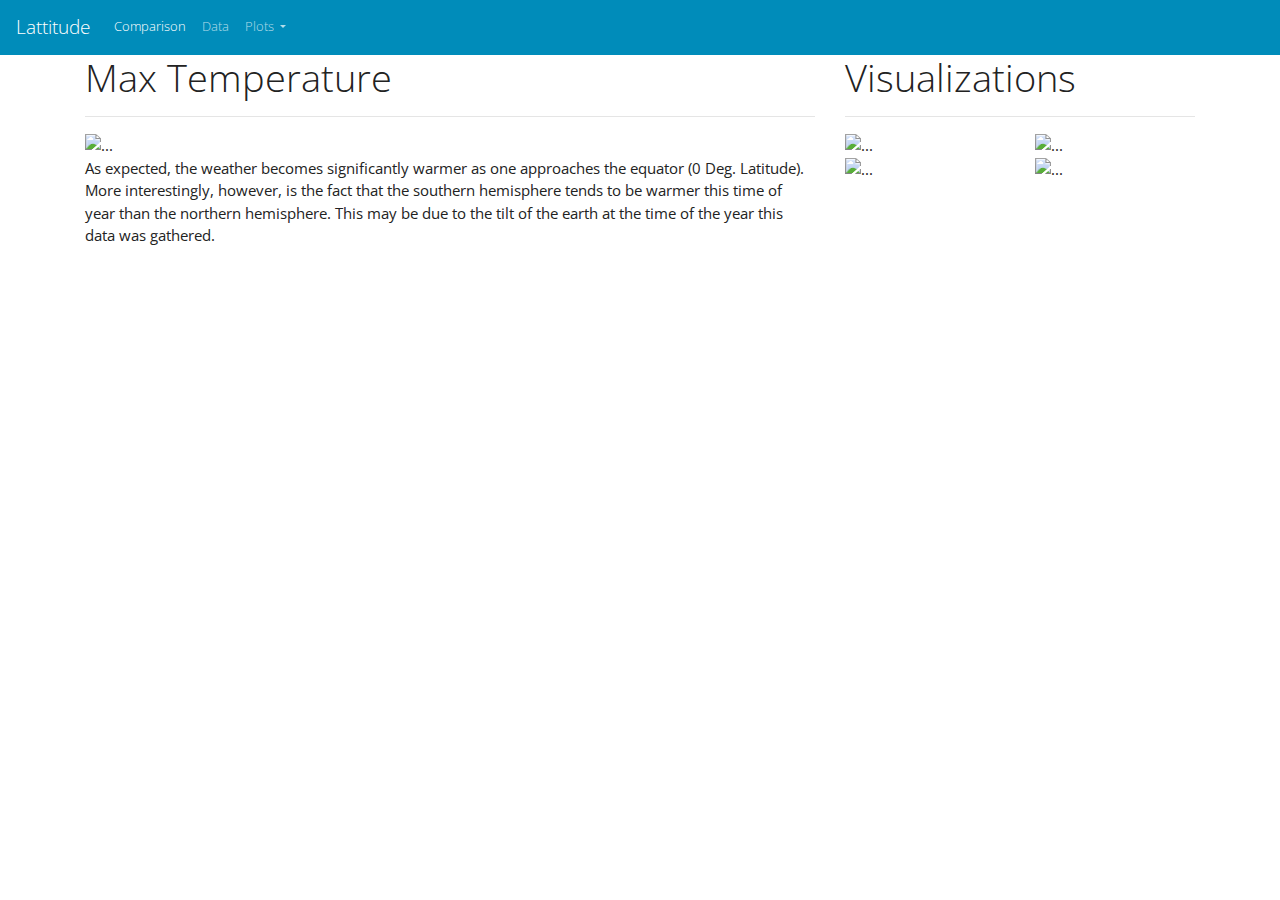
==== visualization_page_1.html @ 01bbb820 "added hw solution" ====
<!doctype html>
<html lang="en">

<head>
    <!-- Required meta tags -->
    <meta charset="utf-8">
    <meta name="viewport" content="width=device-width, initial-scale=1, shrink-to-fit=no">

    <!-- Bootstrap CSS -->
    
    <link rel="stylesheet" href="https://maxcdn.bootstrapcdn.com/bootstrap/4.0.0/css/bootstrap.min.css" integrity="sha384-Gn5384xqQ1aoWXA+058RXPxPg6fy4IWvTNh0E263XmFcJlSAwiGgFAW/dAiS6JXm" crossorigin="anonymous">
    <link rel="stylesheet" href="style.css">
</head>

<body>
    <nav class="navbar navbar-expand-lg navbar-dark bg-primary">
            <a class="navbar-brand" href="index.html">Lattitude</a>
            <button class="navbar-toggler" type="button" data-toggle="collapse" data-target="#navbarSupportedContent" aria-controls="navbarSupportedContent" aria-expanded="false" aria-label="Toggle navigation">
              <span class="navbar-toggler-icon"></span>
            </button>
          
            <div class="collapse navbar-collapse" id="navbarSupportedContent">
                <ul class="nav navbar-nav navbar-right">
                <li class="nav-item active">
                  <a class="nav-link" href="comparisons_page.html">Comparison <span class="sr-only">(current)</span></a>
                </li>
                <li class="nav-item">
                  <a class="nav-link" href="data_page.html">Data</a>
                </li>
                <li class="nav-item dropdown">
                  <a class="nav-link dropdown-toggle" href="#" id="navbarDropdown" role="button" data-toggle="dropdown" aria-haspopup="true" aria-expanded="false">
                    Plots
                    </a>
                  <div class="dropdown-menu" aria-labelledby="navbarDropdown">
                    <a class="dropdown-item" href="visualization_page_1.html">Max Temperature</a>
                    <a class="dropdown-item" href="visualization_page_2.html">Humidity</a>
                    <a class="dropdown-item" href="visualization_page_3.html">Cloudiness</a>
                    <a class="dropdown-item" href="visualization_page_4.html">Wind Speed</a>
                  </div>
                </li>
            </div>
          </nav>

<title>Lattitude: Latitude with Attitude</title>
 <!-- Main content: one container, one row -->
  
 <div class="container">
        <div class="row">

        <!-- Column one: summary - takes up two thirds of page above small size -->
        
          <div class="col-sm-8">
                <h1>Max Temperature</h1>
                <hr>
                <div class="col-xs-12">
                    <div class="landingPlot">
                        <img src= "https://github.com/sponre01/Data-Science-Bootcamp-Homework/blob/master/Homework_6_APIs/City%20Latitude%20vs.%20Max%20Temperature.png?raw=true" alt="..." class="img-fluid" alt="Responsive image">
                    </div>
                </div>       
                  <p>As expected, the weather becomes significantly warmer as one approaches the equator (0 Deg. Latitude). More interestingly, however, is the fact that the southern hemisphere tends to be warmer this time of year than the northern hemisphere. This may be due to the tilt of the earth at the time of the year this data was gathered.</p>
          </div>
      
      
            <!-- Column two: visualizations - takes up one third of page above small size -->      
          <div class="col-sm-4">
            <h1>Visualizations</h1>
            <hr>
            <div class="row">
              <div class="col-xs-3 col-md-6">
                <div class="landingPlot" href="visualization_page_1.html">
                  <img src="https://github.com/sponre01/Data-Science-Bootcamp-Homework/blob/master/Homework_6_APIs/City%20Latitude%20vs.%20Max%20Temperature.png?raw=true" alt="..." class="img-fluid" alt="Responsive image">
                </div>
              </div>

              <div class="col-xs-3 col-md-6">
                <div class="landingPlot" href="visualization_page_1.html">
                  <img src="https://github.com/sponre01/Data-Science-Bootcamp-Homework/blob/master/Homework_6_APIs/City%20Latitude%20vs.%20Humidity.png?raw=true" alt="..." class="img-fluid" alt="Responsive image">
                </div>
              </div>

              <div class="col-xs-3 col-md-6">
                <div class="landingPlot" href="visualization_page_1.html">
                  <img src="https://github.com/sponre01/Data-Science-Bootcamp-Homework/blob/master/Homework_6_APIs/City%20Latitude%20vs.%20Cloudiness.png?raw=true" alt="..." class="img-fluid" alt="Responsive image">
                </div>
              </div>

              <div class="col-xs-3 col-md-6">
                <div class="landingPlot" href="visualization_page_1.html">
                  <img src="https://github.com/sponre01/Data-Science-Bootcamp-Homework/blob/master/Homework_6_APIs/City%20Latitude%20vs.%20Wind%20Speed.png?raw=true" alt="..." class="img-fluid" alt="Responsive image">
              </div>

            </div>
            </div>

        </div>
  </div>


    <!-- Optional JavaScript -->
    <!-- jQuery first, then Popper.js, then Bootstrap JS -->
    <script src="https://code.jquery.com/jquery-3.2.1.slim.min.js" integrity="sha384-KJ3o2DKtIkvYIK3UENzmM7KCkRr/rE9/Qpg6aAZGJwFDMVNA/GpGFF93hXpG5KkN" crossorigin="anonymous"></script>
    <script src="https://cdnjs.cloudflare.com/ajax/libs/popper.js/1.12.9/umd/popper.min.js" integrity="sha384-ApNbgh9B+Y1QKtv3Rn7W3mgPxhU9K/ScQsAP7hUibX39j7fakFPskvXusvfa0b4Q" crossorigin="anonymous"></script>
    <script src="https://maxcdn.bootstrapcdn.com/bootstrap/4.0.0/js/bootstrap.min.js" integrity="sha384-JZR6Spejh4U02d8jOt6vLEHfe/JQGiRRSQQxSfFWpi1MquVdAyjUar5+76PVCmYl" crossorigin="anonymous"></script>
  </body>
</html>
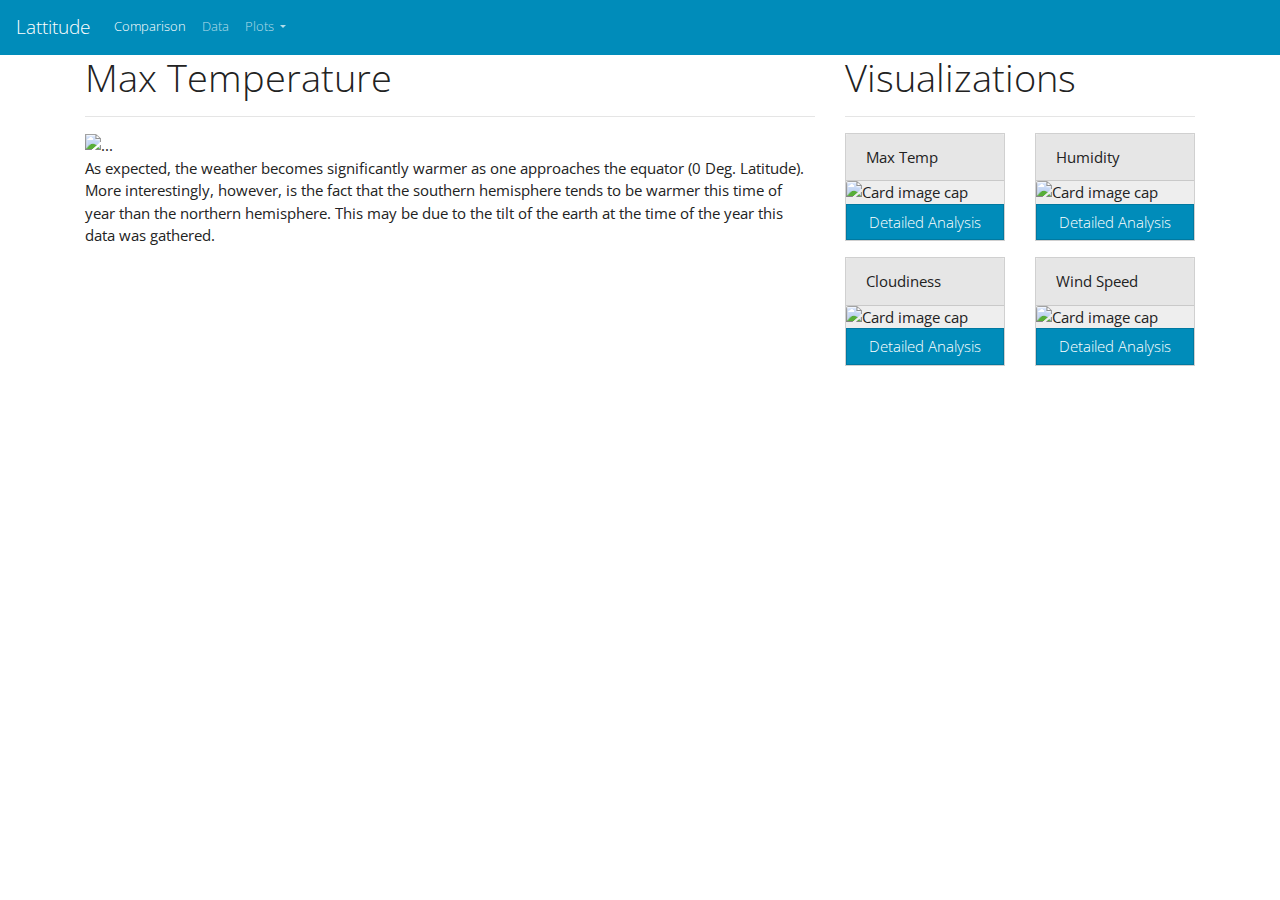
==== commit 654efdd2: "cleaned up visualizations" ====
--- a/visualization_page_1.html
+++ b/visualization_page_1.html
@@ -62,38 +62,52 @@
       
       
             <!-- Column two: visualizations - takes up one third of page above small size -->      
-          <div class="col-sm-4">
-            <h1>Visualizations</h1>
-            <hr>
-            <div class="row">
-              <div class="col-xs-3 col-md-6">
-                <div class="landingPlot" href="visualization_page_1.html">
-                  <img src="https://github.com/sponre01/Data-Science-Bootcamp-Homework/blob/master/Homework_6_APIs/City%20Latitude%20vs.%20Max%20Temperature.png?raw=true" alt="..." class="img-fluid" alt="Responsive image">
-                </div>
+            <div class="col-sm-4">
+              <h1>Visualizations</h1>
+              <hr>
+              <div class="row">
+  
+                <div class="col-xs-3 col-md-6">       
+                  <div class="card bg-light mb-3" style="max-width: 18rem;">
+                    <div class="card-header">Max Temp</div>
+                    <img class="card-img-top" src="https://github.com/sponre01/Data-Science-Bootcamp-Homework/blob/master/Homework_6_APIs/City%20Latitude%20vs.%20Max%20Temperature.png?raw=true" alt="Card image cap">
+                    <a href="visualization_page_1.html" class="btn btn-primary">Detailed Analysis</a>  
+                  </div>
+                  </div>
+                
+                
+                <div class="col-xs-3 col-md-6">       
+                  <div class="card bg-light mb-3" style="max-width: 18rem;">
+                    <div class="card-header">Humidity</div>
+                    <img class="card-img-top" src="https://github.com/sponre01/Data-Science-Bootcamp-Homework/blob/master/Homework_6_APIs/City%20Latitude%20vs.%20Humidity.png?raw=true" alt="Card image cap">
+                    <a href="visualization_page_2.html" class="btn btn-primary">Detailed Analysis</a>  
+                  </div>
+                  </div>
+                
+                
+                <div class="col-xs-3 col-md-6">       
+                  <div class="card bg-light mb-3" style="max-width: 18rem;">
+                    <div class="card-header">Cloudiness</div>
+                    <img class="card-img-top" src="https://github.com/sponre01/Data-Science-Bootcamp-Homework/blob/master/Homework_6_APIs/City%20Latitude%20vs.%20Cloudiness.png?raw=true" alt="Card image cap">
+                    <a href="visualization_page_3.html" class="btn btn-primary">Detailed Analysis</a>  
+                  </div>
+                  </div>
+                
+     
+                <div class="col-xs-3 col-md-6">       
+                  <div class="card bg-light mb-3" style="max-width: 18rem;">
+                    <div class="card-header">Wind Speed</div>
+                    <img class="card-img-top" src="https://github.com/sponre01/Data-Science-Bootcamp-Homework/blob/master/Homework_6_APIs/City%20Latitude%20vs.%20Wind%20Speed.png?raw=true" alt="Card image cap">
+                    <a href="visualization_page_4.html" class="btn btn-primary">Detailed Analysis</a>  
+                  </div>
+                  </div>
+                
+  
               </div>
-
-              <div class="col-xs-3 col-md-6">
-                <div class="landingPlot" href="visualization_page_1.html">
-                  <img src="https://github.com/sponre01/Data-Science-Bootcamp-Homework/blob/master/Homework_6_APIs/City%20Latitude%20vs.%20Humidity.png?raw=true" alt="..." class="img-fluid" alt="Responsive image">
-                </div>
               </div>
-
-              <div class="col-xs-3 col-md-6">
-                <div class="landingPlot" href="visualization_page_1.html">
-                  <img src="https://github.com/sponre01/Data-Science-Bootcamp-Homework/blob/master/Homework_6_APIs/City%20Latitude%20vs.%20Cloudiness.png?raw=true" alt="..." class="img-fluid" alt="Responsive image">
-                </div>
-              </div>
-
-              <div class="col-xs-3 col-md-6">
-                <div class="landingPlot" href="visualization_page_1.html">
-                  <img src="https://github.com/sponre01/Data-Science-Bootcamp-Homework/blob/master/Homework_6_APIs/City%20Latitude%20vs.%20Wind%20Speed.png?raw=true" alt="..." class="img-fluid" alt="Responsive image">
-              </div>
-
-            </div>
-            </div>
-
-        </div>
-  </div>
+  
+          </div>
+    </div>
 
 
     <!-- Optional JavaScript -->
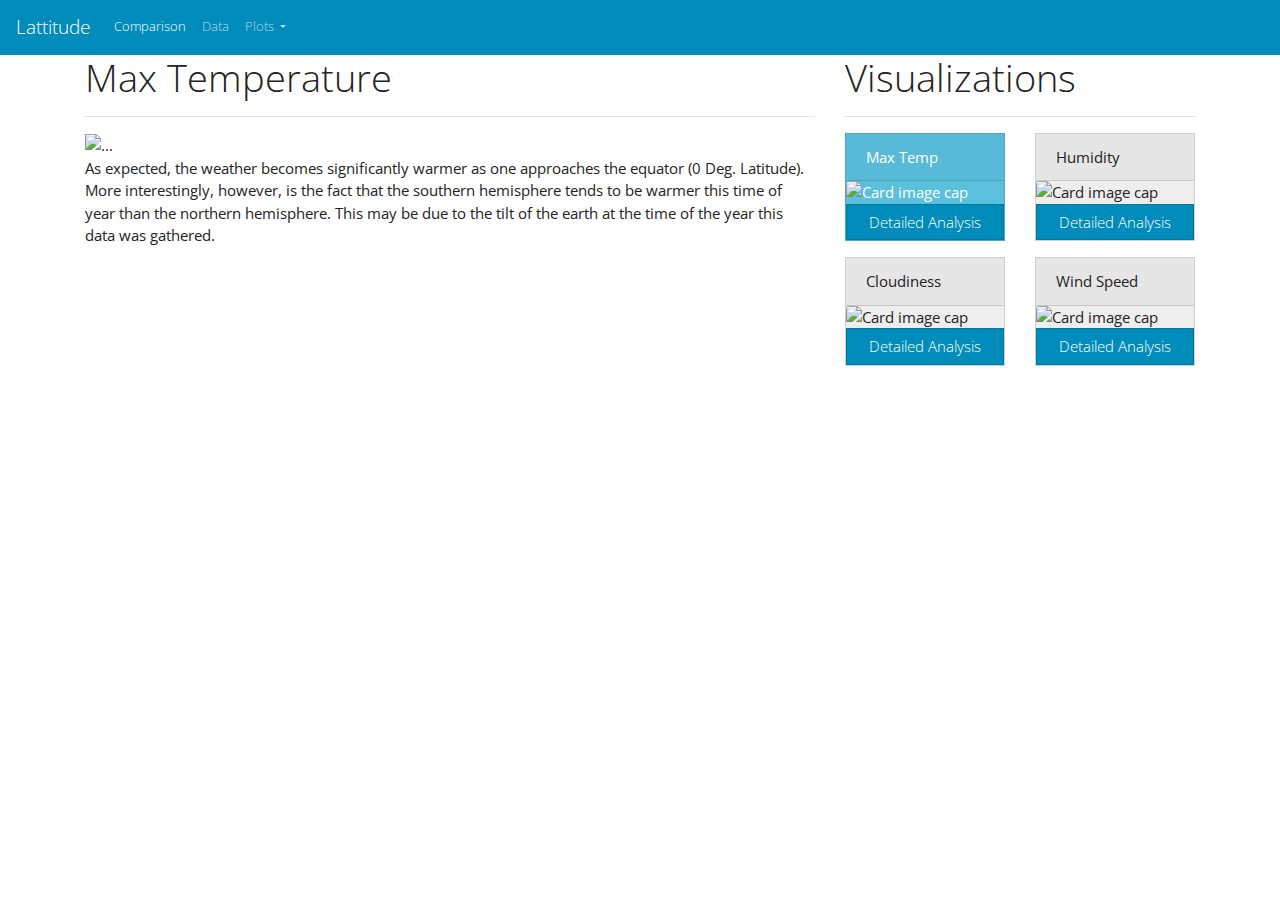
==== commit f6016d86: "made visualizations super cool with bootstrap cards" ====
--- a/visualization_page_1.html
+++ b/visualization_page_1.html
@@ -68,7 +68,7 @@
               <div class="row">
   
                 <div class="col-xs-3 col-md-6">       
-                  <div class="card bg-light mb-3" style="max-width: 18rem;">
+                  <div class="card text-white bg-info mb-3" style="max-width: 18rem;">
                     <div class="card-header">Max Temp</div>
                     <img class="card-img-top" src="https://github.com/sponre01/Data-Science-Bootcamp-Homework/blob/master/Homework_6_APIs/City%20Latitude%20vs.%20Max%20Temperature.png?raw=true" alt="Card image cap">
                     <a href="visualization_page_1.html" class="btn btn-primary">Detailed Analysis</a>  
